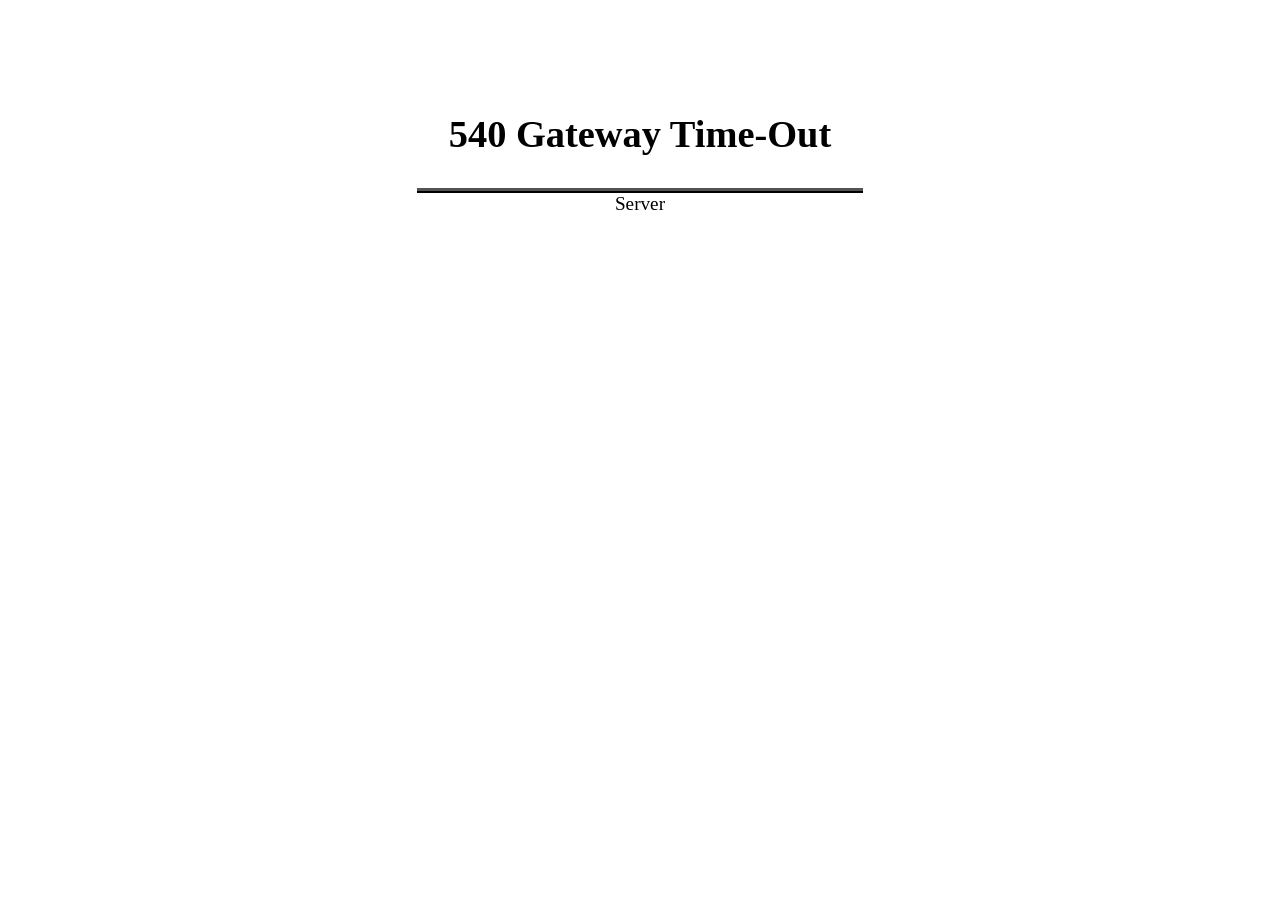
==== index2.html @ d61ce834 "Add files via upload" ====
<!DOCTYPE html>
<html lang="en">
<head>
  <meta charset="UTF-8">
  <meta name="viewport" content="width=device-width, initial-scale=1.0">
  <title>Thanks For Contacting Us</title>
  <link rel="stylesheet" href="/style2.css">
</head>
<body>
  <div class="img">
    <h1>540 Gateway Time-Out</h1>
    <p>Server</p>
  </div>
</body>
</html>
---- style2.css ----
*{
  margin: 0;
  padding: 0;
}

.img {
  display: flex;
  flex-direction: column;
  justify-content: center;
  align-items: center;
  margin-top: 5rem;
  font-size: larger;
  font-family: Georgia, 'Times New Roman', Times, serif;
}

.img h1 {
  padding: 2rem;
  border-bottom: 5px ridge black;
}
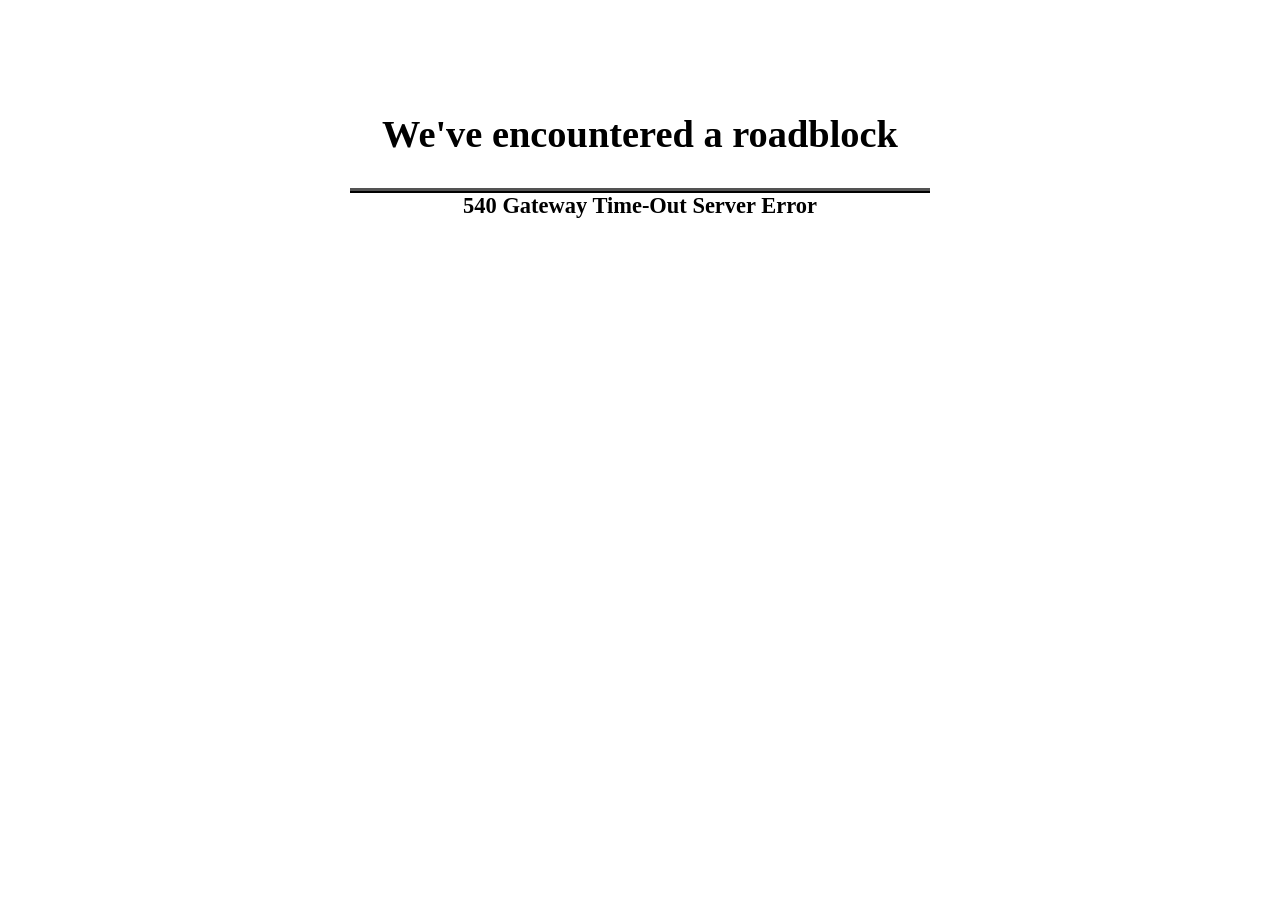
==== commit 26b0e594: "Update index2.html" ====
--- a/index2.html
+++ b/index2.html
@@ -3,13 +3,13 @@
 <head>
   <meta charset="UTF-8">
   <meta name="viewport" content="width=device-width, initial-scale=1.0">
-  <title>Thanks For Contacting Us</title>
+  <title>540 Gateway Time-Out Server Error</title>
   <link rel="stylesheet" href="/style2.css">
 </head>
 <body>
   <div class="img">
-    <h1>540 Gateway Time-Out</h1>
-    <p>Server</p>
+    <h1>We've encountered a roadblock</h1>
+    <h3>540 Gateway Time-Out Server Error</h3>
   </div>
 </body>
-</html>+</html>
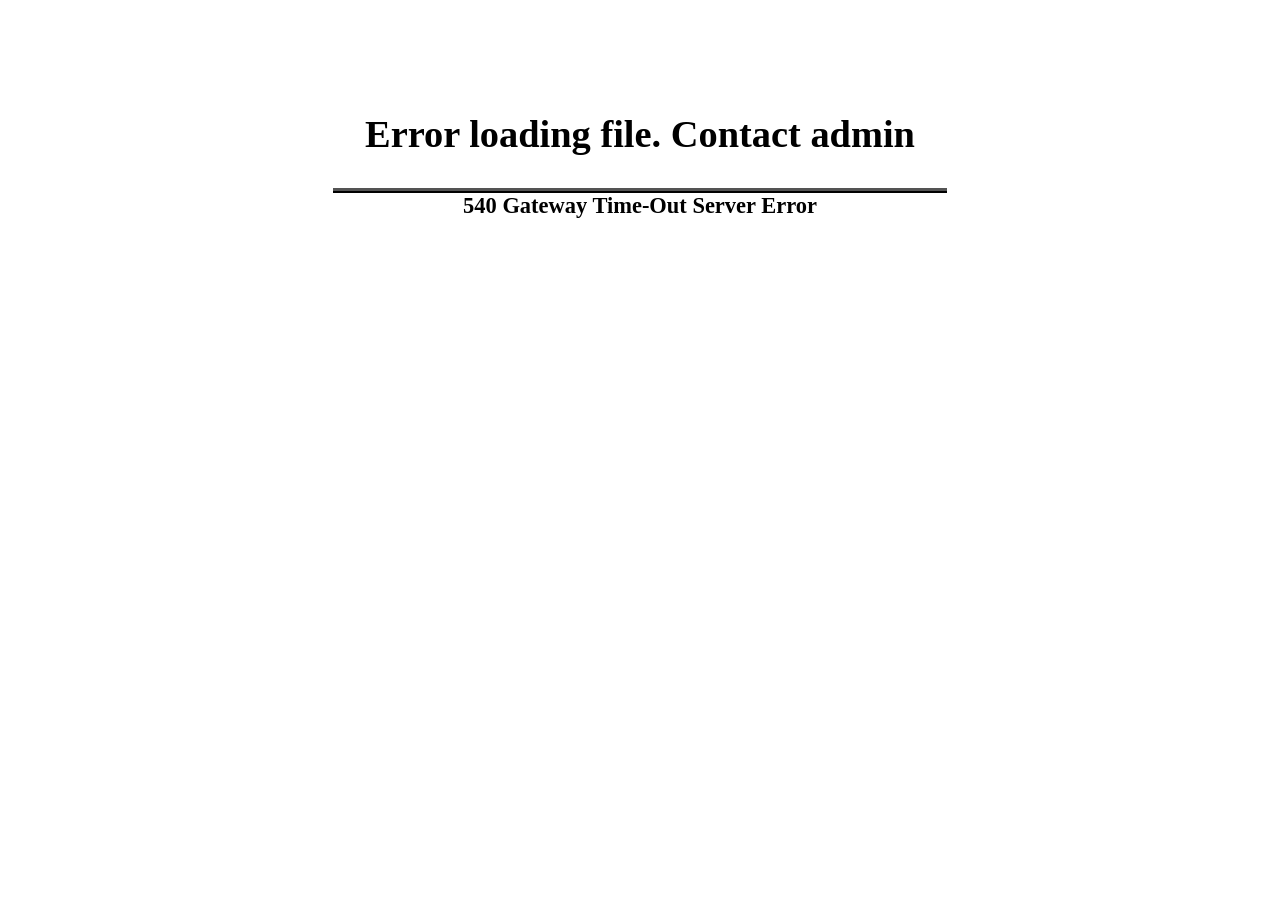
==== commit 01c927d4: "Update index2.html" ====
--- a/index2.html
+++ b/index2.html
@@ -8,7 +8,7 @@
 </head>
 <body>
   <div class="img">
-    <h1>We've encountered a roadblock</h1>
+    <h1>Error loading file. Contact admin</h1>
     <h3>540 Gateway Time-Out Server Error</h3>
   </div>
 </body>
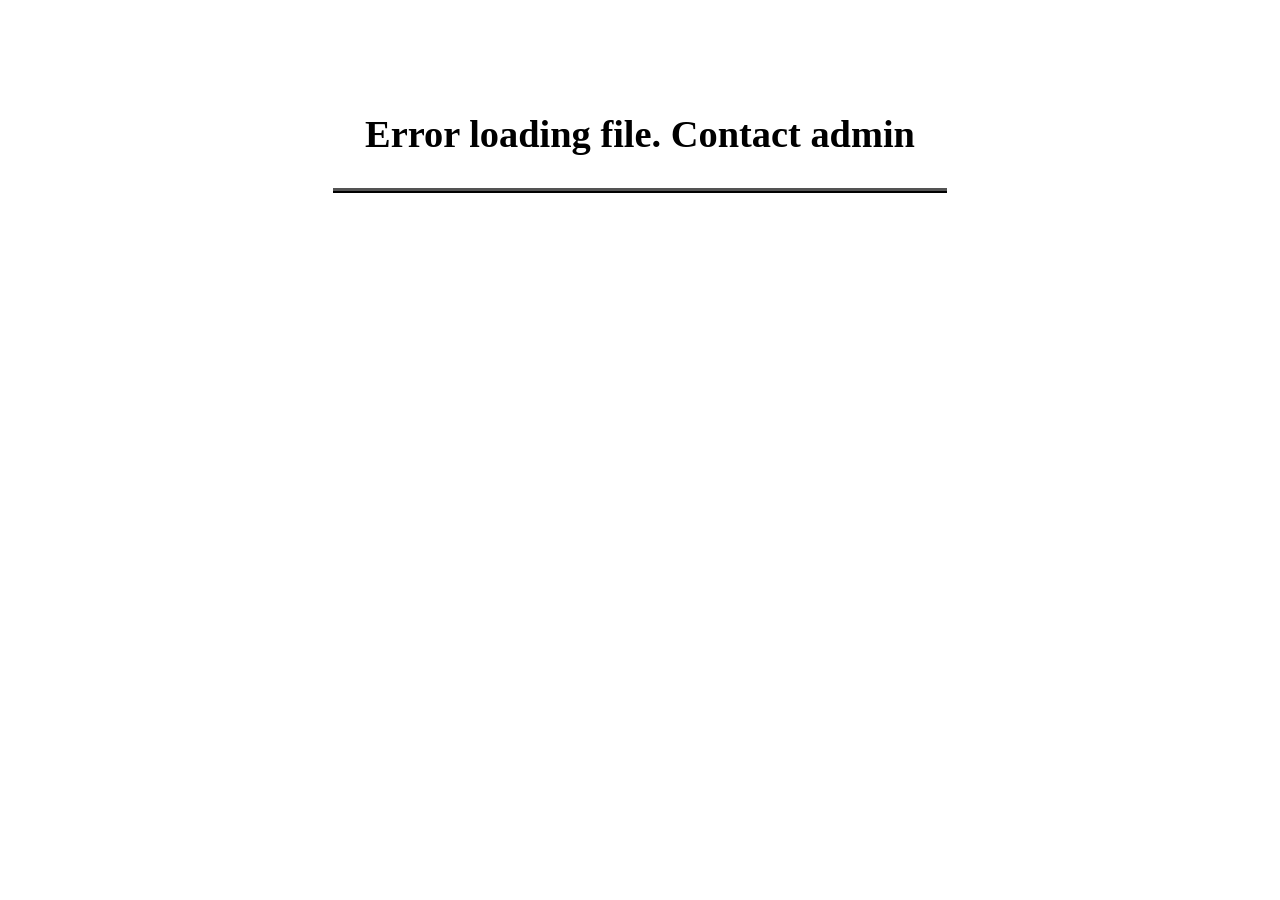
==== commit fd2d855c: "Update index2.html" ====
--- a/index2.html
+++ b/index2.html
@@ -9,7 +9,7 @@
 <body>
   <div class="img">
     <h1>Error loading file. Contact admin</h1>
-    <h3>540 Gateway Time-Out Server Error</h3>
+    <h3></h3>
   </div>
 </body>
 </html>
